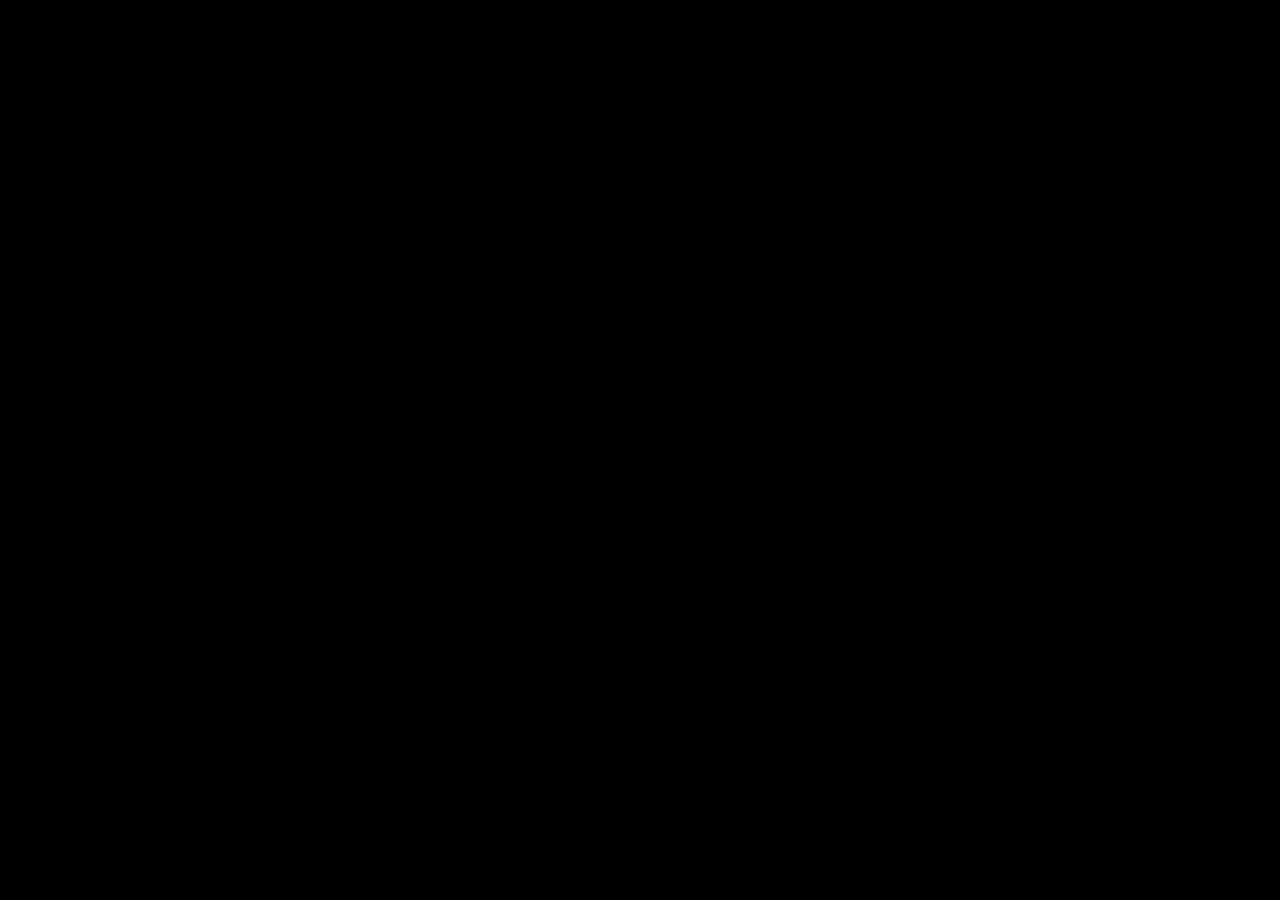
==== index.html @ 6006ba7d "grr" ====
<!DOCTYPE HTML>
<html>
<head>
	<meta charset="utf-8">
    <meta name="viewport" content="width=device-width">
	<title>Penguin Rescue</title>
    <script src="js/phaser.js"></script>
	<style>
		body {
			padding: 0;
			margin: 0;
			background-color: #000000;
		}
	</style>
</head>
<body>

    <div id="gameContainer"></div>
    <script src="js/preload.js"></script>
	<script src="js/level1.js"></script>
	<script src="js/level2.js"></script>	
	<script src="js/level3.js"></script>
	<script src="js/MenuComplete.js"></script>
	<script src="js/MainMenu.js"></script>
	<script src="js/Menu1.js"></script>
	<script src="js/Menu2.js"></script>
	<script src="js/Menu3.js"></script>
	<script src="js/Menu1_2.js"></script>
	<script src="js/Menu2_2.js"></script>
	<script src="js/Menu3_2.js"></script>
	<script src="js/boot.js"></script>
</body>
</html>
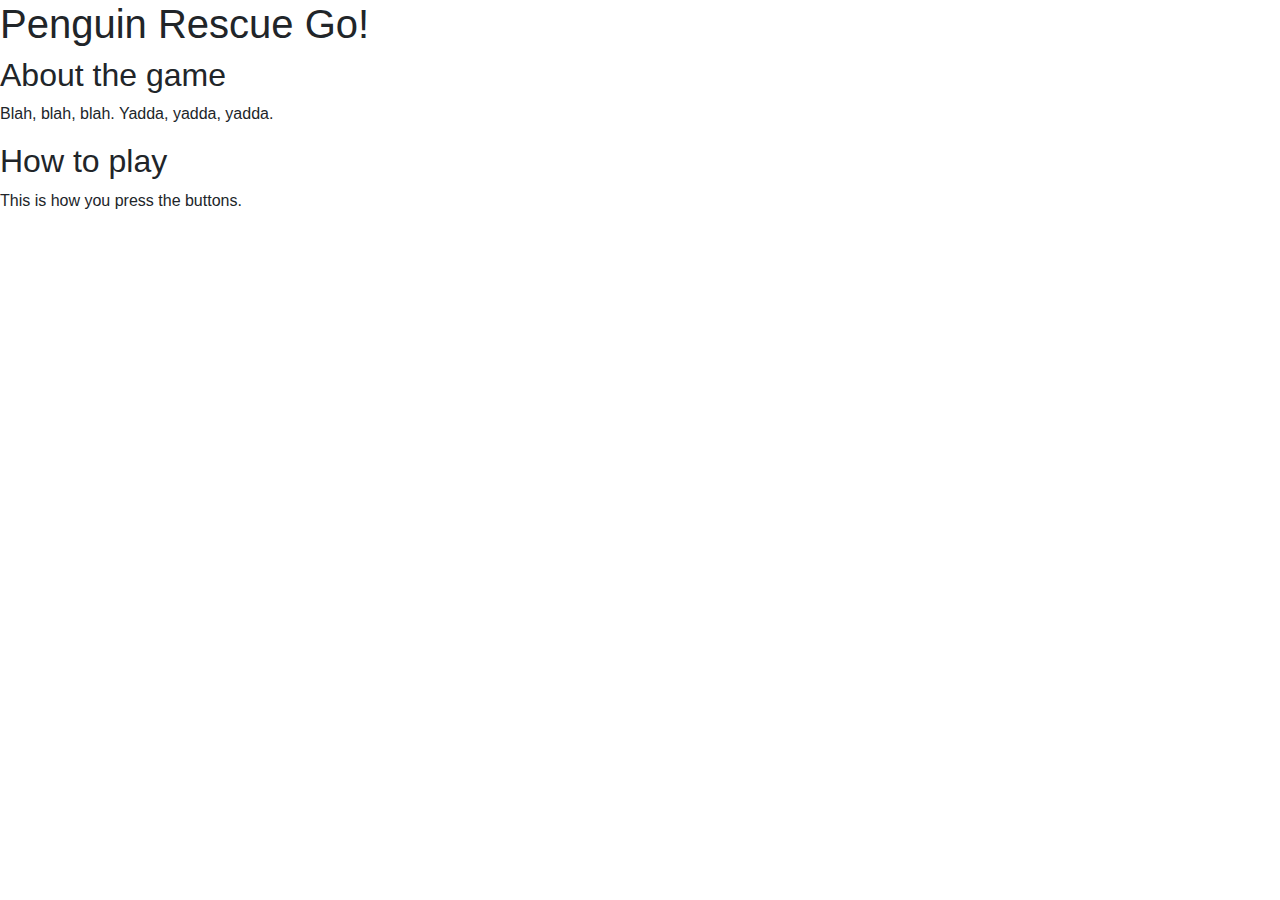
==== commit 73cfa60c: "There have been changes." ====
--- a/index.html
+++ b/index.html
@@ -3,15 +3,16 @@
 <head>
 	<meta charset="utf-8">
     <meta name="viewport" content="width=device-width">
-	<title>Penguin Rescue</title>
+	<title>Penguin Rescue Go!</title>
     <script src="js/phaser.js"></script>
 	<style>
 		body {
-			padding: 0;
-			margin: 0;
-			background-color: #000000;
+			padding: 10;
+			margin: 10;
+			background-color: #ffffff;
 		}
 	</style>
+	<link href="css/bootstrap-4.4.1.css" rel="stylesheet" type="text/css">
 </head>
 <body>
 
@@ -23,11 +24,23 @@
 	<script src="js/MenuComplete.js"></script>
 	<script src="js/MainMenu.js"></script>
 	<script src="js/Menu1.js"></script>
+	<script src="js/Menu1_2.js"></script>
+	<script src="js/Menu1_3.js"></script>	
 	<script src="js/Menu2.js"></script>
+	<script src="js/Menu2_2.js"></script>
+	<script src="js/Menu2_3.js"></script>
 	<script src="js/Menu3.js"></script>
-	<script src="js/Menu1_2.js"></script>
-	<script src="js/Menu2_2.js"></script>
 	<script src="js/Menu3_2.js"></script>
+	<script src="js/fail.js"></script>
 	<script src="js/boot.js"></script>
+	<div>
+		<h1>Penguin Rescue Go!</h1>
+		<h2>About the game</h2>
+		<p>Blah, blah, blah. Yadda, yadda, yadda.</p>
+		<h2>How to play</h2>
+		<p>This is how you press the buttons.</p>
+
+	</div>
+
 </body>
 </html>
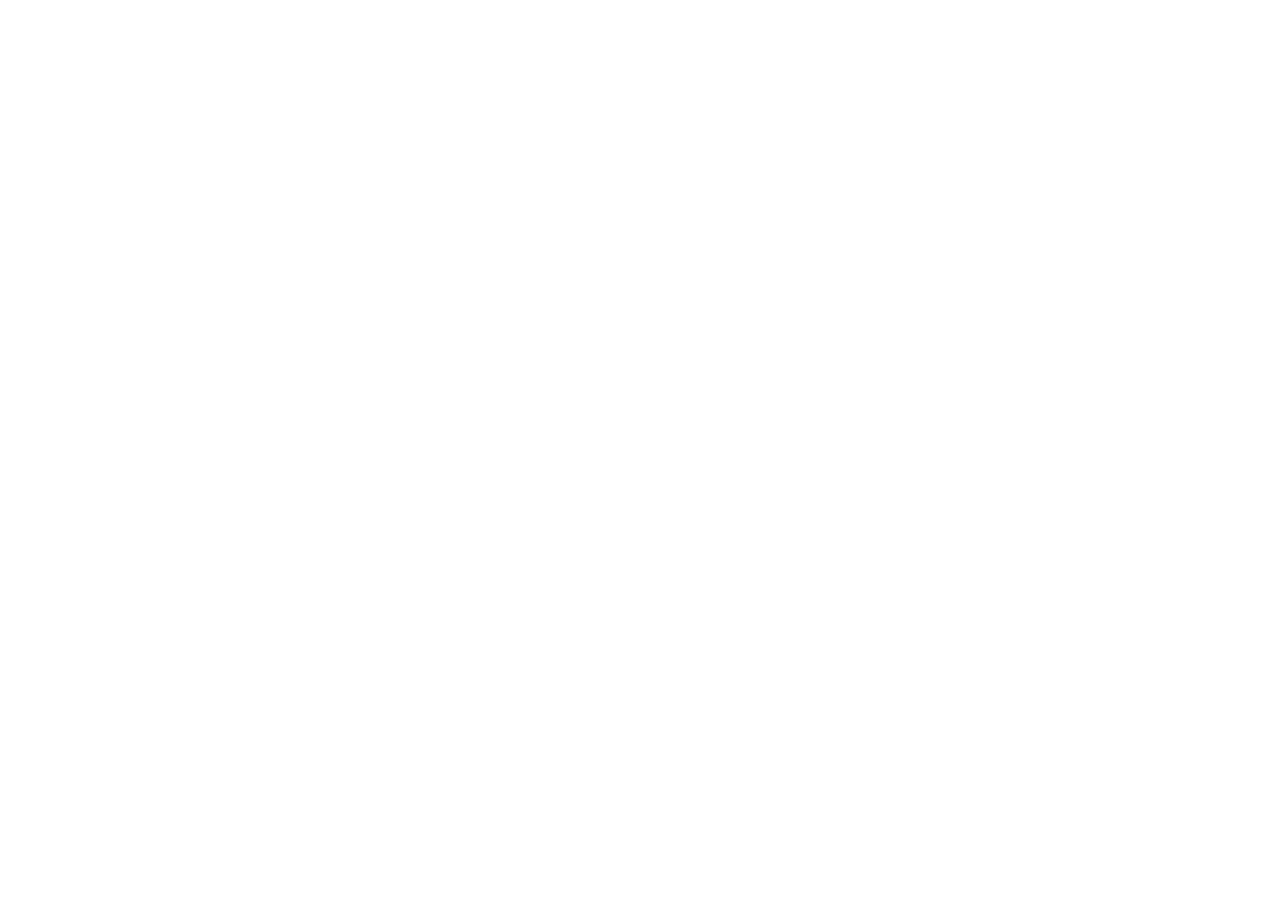
==== commit 98c44451: "updated" ====
--- a/index.html
+++ b/index.html
@@ -33,14 +33,6 @@
 	<script src="js/Menu3_2.js"></script>
 	<script src="js/fail.js"></script>
 	<script src="js/boot.js"></script>
-	<div>
-		<h1>Penguin Rescue Go!</h1>
-		<h2>About the game</h2>
-		<p>Blah, blah, blah. Yadda, yadda, yadda.</p>
-		<h2>How to play</h2>
-		<p>This is how you press the buttons.</p>
-
-	</div>
 
 </body>
 </html>
